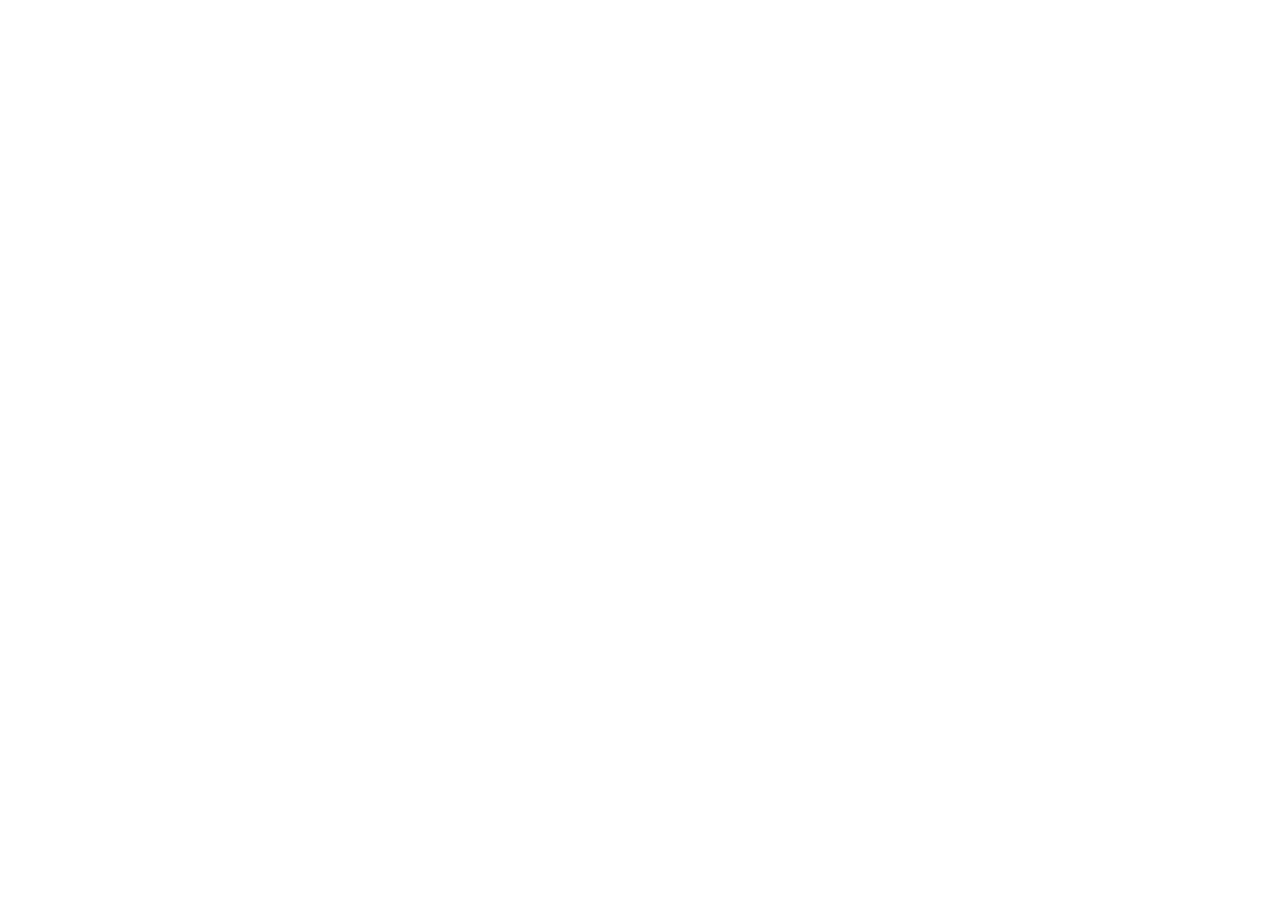
==== shop.html @ 0add411c "Все кроме магазина" ====
<!DOCTYPE html>
<html lang="en">
<head>
    <meta charset="UTF-8">
    <title>Index</title>
    <link href="styles.css" rel="stylesheet">
</head>
<body>
<script
    src="script.js" defer>
</script>


</body>
</html>
---- styles.css ----
#throw {
    /*transform: rotate(30deg);
    display: inline-block;*/
        position: absolute;
    font-size: 50px;
    margin-left: 1000px;
    display: inline;
    top: 500px;
    right: 100px;
}

#Fishing {
    position: absolute;
    width: 300px;
    height: 350px;
    margin-bottom: 300px;
    margin-left: 200px;
    margin-top: 50px;
    mix-blend-mode: multiply; 
    transition: transform 0.4s ease-out; 
}

#proc {
    position: absolute;
    display: flex;
    font-size: 60px;
    top: 350px;
    display: inline;
}

#lake {
    width: 800px;
    height: 350px;
    border-radius: 15px;
    display: inline-block;
    position: relative;
    overflow: hidden;
}

#imageDiv {
    width: 20%;
    height: 20%;
    object-fit: contain;
    top: 70px; 
    left: 100px;
    position: absolute;
    mix-blend-mode: multiply; 
    transition: transform 0.4s ease-out; 
}

#containerFish {
    font-family: impact;
    font-size: 40px;
    top: 100px;
    left: 50px;
    position: absolute;
}

#FishImg img {
    border-radius: 10px;
    width: 250px;
    height: 150px;
    position: absolute;
    top: 20px;
    left: 20px;
    opacity: 0;
    pointer-events: none;
}

#money {
    font-size: 70px;
    color: green;
}

/*
#lake {
  display: inline-block;     /* Заменили inline на inline-block, чтобы ширина (800px) и высота (350px) работали корректно 
  width: 800px;
  height: 350px;
  border-radius: 15px;
  position: relative;        /* Главная точка отсчета для картинки внутри 
  overflow: hidden;          /* Скругляет углы, если фоновая картинка вылезает за border-radius 
}

#imageDiv img {
  position: absolute;        /* Ставим точку с запятой! */
  
  /* Управляем положением картинки внутри #lake
  top: 50px;                 /* Вместо огромного margin-top. Настройте отступ сверху под себя 
  left: 50px;                /* Отступ слева 
  
  /* Размеры картинки (сделали чуть крупнее, чтобы её было видно сквозь маску) 
  width: 20%;                /* 20% от ширины контейнера
  height: auto;              /* Авто-высота сохранит правильные пропорции изображения
  object-fit: contain;
  
  /* Исправленный синтаксис маски (добавлены двоеточия и точки с запятой) 
  mask-image: radial-gradient(circle, black 30%, transparent 70%);
  -webkit-mask-image: radial-gradient(circle, black 30%, transparent 70%);
}
*/
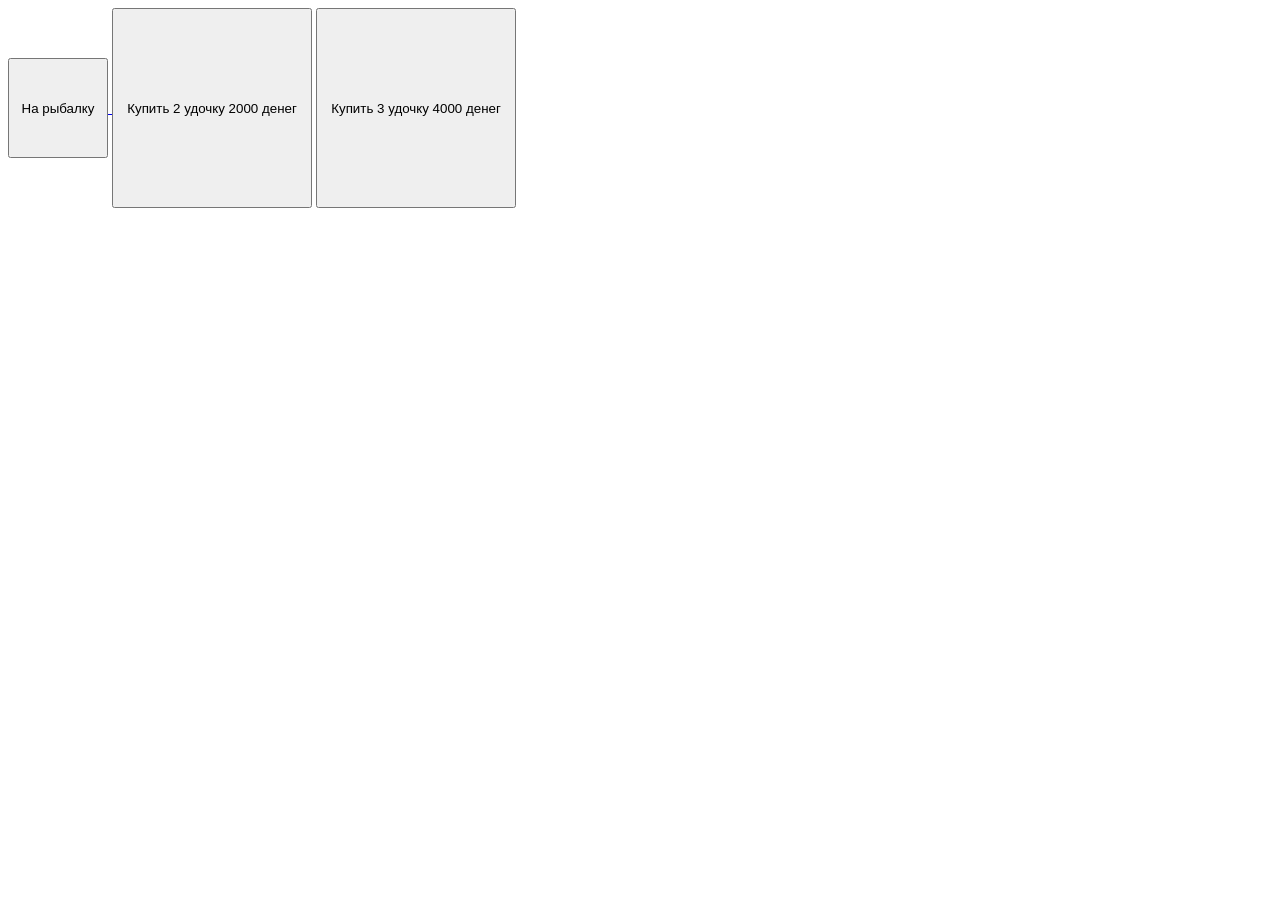
==== commit 4f3d329a: "ВСЕ" ====
--- a/shop.html
+++ b/shop.html
@@ -9,7 +9,13 @@
 <script
     src="script.js" defer>
 </script>
+<A href="index.html">
+<button id="shopBut">На рыбалку</button>
+</A>
 
+<button id="fishingLvlTwo">Купить 2 удочку 2000 денег</button>
+
+<button id="fishingLvlThree">Купить 3 удочку 4000 денег</button>
 
 </body>
 </html>
--- a/styles.css
+++ b/styles.css
@@ -72,6 +72,21 @@
     color: green;
 }
 
+#shopBut {
+    width: 100px;
+    height: 100px;
+}
+
+#fishingLvlTwo {
+    width: 200px;
+    height: 200px;
+}
+
+#fishingLvlThree {
+    width: 200px;
+    height: 200px;
+}
+
 /*
 #lake {
   display: inline-block;     /* Заменили inline на inline-block, чтобы ширина (800px) и высота (350px) работали корректно 
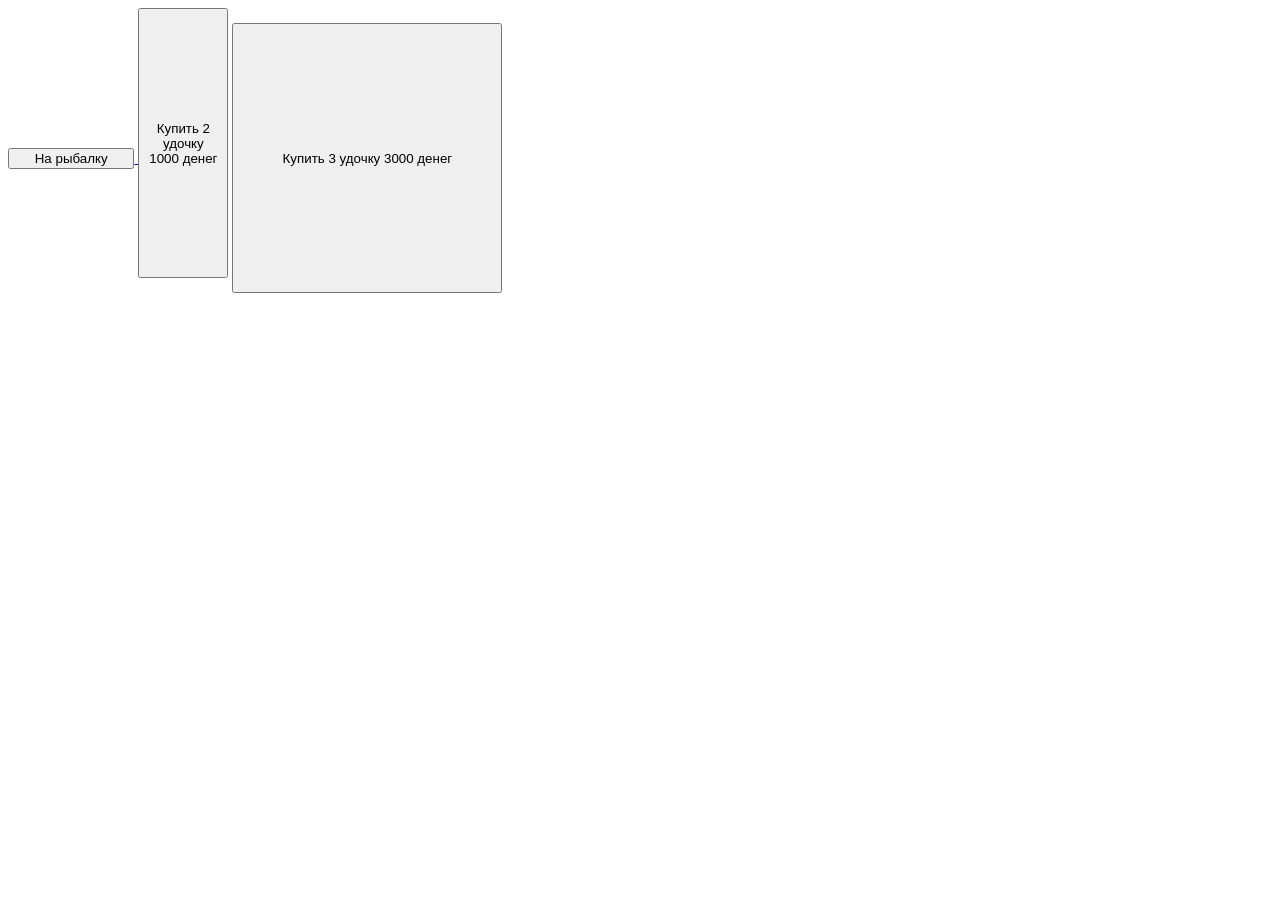
==== commit 06feb920: "Add files via upload" ====
--- a/shop.html
+++ b/shop.html
@@ -13,9 +13,9 @@
 <button id="shopBut">На рыбалку</button>
 </A>
 
-<button id="fishingLvlTwo">Купить 2 удочку 2000 денег</button>
+<button id="fishingLvlTwo">Купить 2 удочку 1000 денег</button>
 
-<button id="fishingLvlThree">Купить 3 удочку 4000 денег</button>
+<button id="fishingLvlThree">Купить 3 удочку 3000 денег</button>
 
 </body>
 </html>
--- a/styles.css
+++ b/styles.css
@@ -1,18 +1,18 @@
 #throw {
     /*transform: rotate(30deg);
     display: inline-block;*/
-        position: absolute;
-    font-size: 50px;
+    position: absolute;
+    font-size: 500%;
     margin-left: 1000px;
     display: inline;
-    top: 500px;
+    top: 600px;
     right: 100px;
 }
 
 #Fishing {
     position: absolute;
-    width: 300px;
-    height: 350px;
+    width: 30%;
+    height: 50%;
     margin-bottom: 300px;
     margin-left: 200px;
     margin-top: 50px;
@@ -23,14 +23,14 @@
 #proc {
     position: absolute;
     display: flex;
-    font-size: 60px;
-    top: 350px;
+    font-size: 500%;
+    top: 440px;
     display: inline;
 }
 
 #lake {
-    width: 800px;
-    height: 350px;
+    width: 45%;
+    height: 80%;
     border-radius: 15px;
     display: inline-block;
     position: relative;
@@ -58,8 +58,8 @@
 
 #FishImg img {
     border-radius: 10px;
-    width: 250px;
-    height: 150px;
+    width: 15%;
+    height: 20%;
     position: absolute;
     top: 20px;
     left: 20px;
@@ -68,23 +68,23 @@
 }
 
 #money {
-    font-size: 70px;
+    font-size: 500%;
     color: green;
 }
 
 #shopBut {
-    width: 100px;
-    height: 100px;
+    width: 10%;
+    height: 10%;
 }
 
 #fishingLvlTwo {
-    width: 200px;
-    height: 200px;
+    width: 10vmin;
+    height: 30vmin;
 }
 
 #fishingLvlThree {
-    width: 200px;
-    height: 200px;
+    width: 30vmin;
+    height: 30vmin;
 }
 
 /*
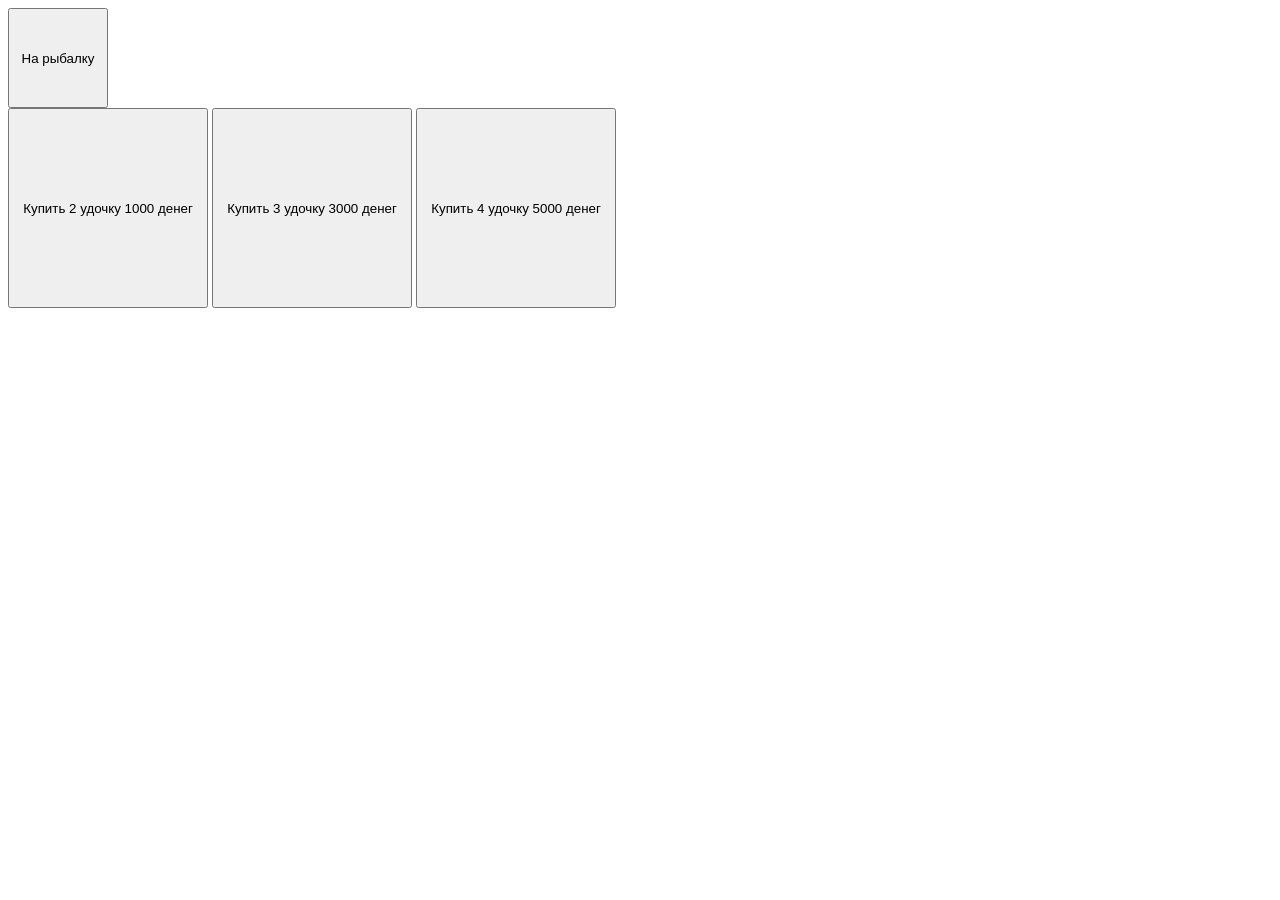
==== commit 2dc528ad: "Add files via upload" ====
--- a/shop.html
+++ b/shop.html
@@ -12,10 +12,12 @@
 <A href="index.html">
 <button id="shopBut">На рыбалку</button>
 </A>
-
+<div id="fishings">
 <button id="fishingLvlTwo">Купить 2 удочку 1000 денег</button>
 
 <button id="fishingLvlThree">Купить 3 удочку 3000 денег</button>
 
+<button id="fishingLvlFour">Купить 4 удочку 5000 денег</button>
+</div>
 </body>
 </html>
--- a/styles.css
+++ b/styles.css
@@ -2,17 +2,17 @@
     /*transform: rotate(30deg);
     display: inline-block;*/
     position: absolute;
-    font-size: 500%;
+    font-size: 50px;
     margin-left: 1000px;
     display: inline;
-    top: 600px;
+    top: 500px;
     right: 100px;
 }
 
 #Fishing {
     position: absolute;
-    width: 30%;
-    height: 50%;
+    width: 300px;
+    height: 350px;
     margin-bottom: 300px;
     margin-left: 200px;
     margin-top: 50px;
@@ -23,14 +23,14 @@
 #proc {
     position: absolute;
     display: flex;
-    font-size: 500%;
-    top: 440px;
+    font-size: 60px;
+    top: 350px;
     display: inline;
 }
 
 #lake {
-    width: 45%;
-    height: 80%;
+    width: 800px;
+    height: 350px;
     border-radius: 15px;
     display: inline-block;
     position: relative;
@@ -58,8 +58,8 @@
 
 #FishImg img {
     border-radius: 10px;
-    width: 15%;
-    height: 20%;
+    width: 250px;
+    height: 150px;
     position: absolute;
     top: 20px;
     left: 20px;
@@ -68,23 +68,28 @@
 }
 
 #money {
-    font-size: 500%;
+    font-size: 70px;
     color: green;
 }
 
 #shopBut {
-    width: 10%;
-    height: 10%;
+    width: 100px;
+    height: 100px;
 }
 
 #fishingLvlTwo {
-    width: 10vmin;
-    height: 30vmin;
+    width: 200px;
+    height: 200px;
 }
 
 #fishingLvlThree {
-    width: 30vmin;
-    height: 30vmin;
+    width: 200px;
+    height: 200px;
+}
+
+#fishingLvlFour {
+    width: 200px;
+    height: 200px;
 }
 
 /*
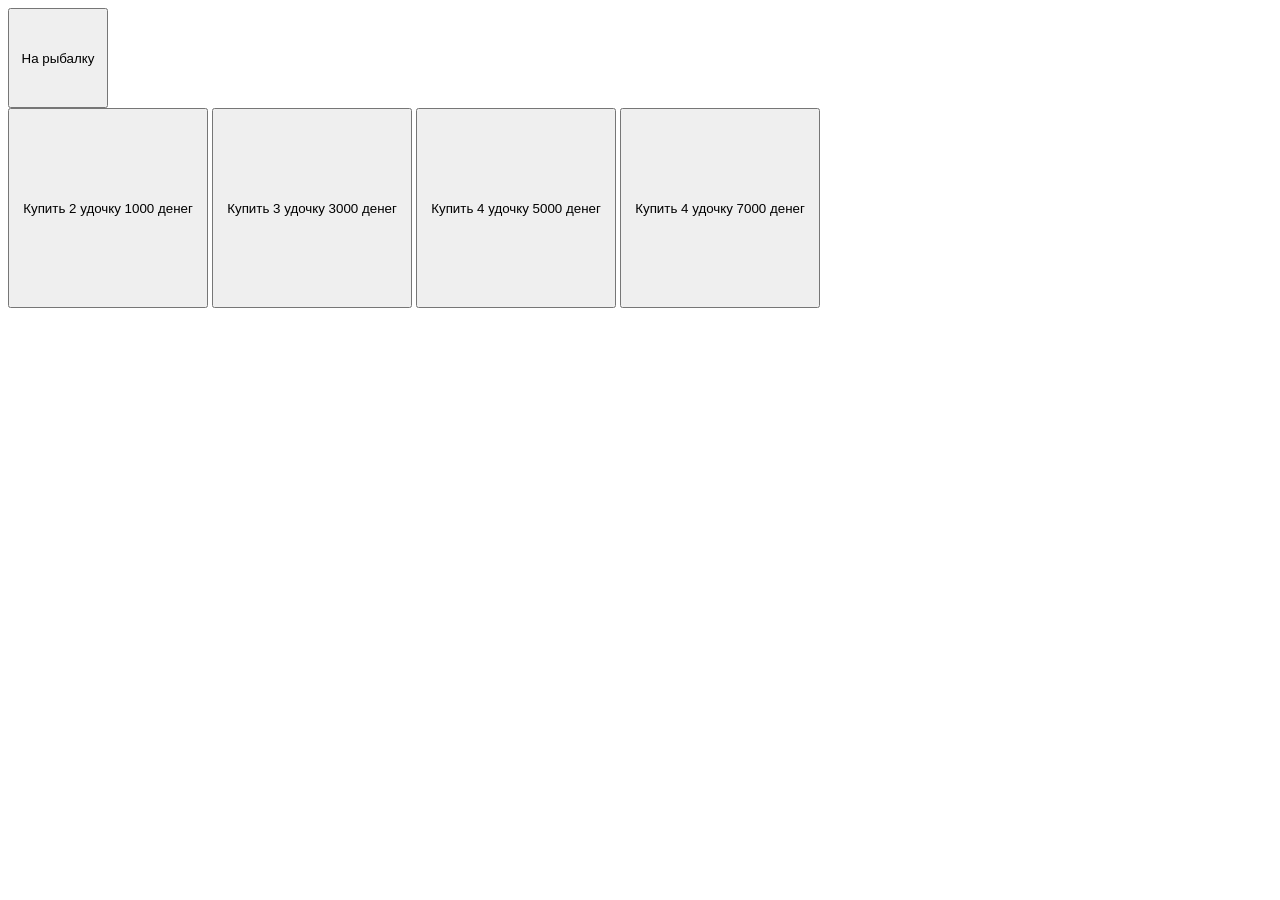
==== commit bec0c84c: "Add files via upload" ====
--- a/shop.html
+++ b/shop.html
@@ -18,6 +18,8 @@
 <button id="fishingLvlThree">Купить 3 удочку 3000 денег</button>
 
 <button id="fishingLvlFour">Купить 4 удочку 5000 денег</button>
+
+<button id="fishingLvlFive">Купить 4 удочку 7000 денег</button>
 </div>
 </body>
 </html>
--- a/styles.css
+++ b/styles.css
@@ -92,6 +92,11 @@
     height: 200px;
 }
 
+#fishingLvlFive {
+    width: 200px;
+    height: 200px;
+}
+
 /*
 #lake {
   display: inline-block;     /* Заменили inline на inline-block, чтобы ширина (800px) и высота (350px) работали корректно 
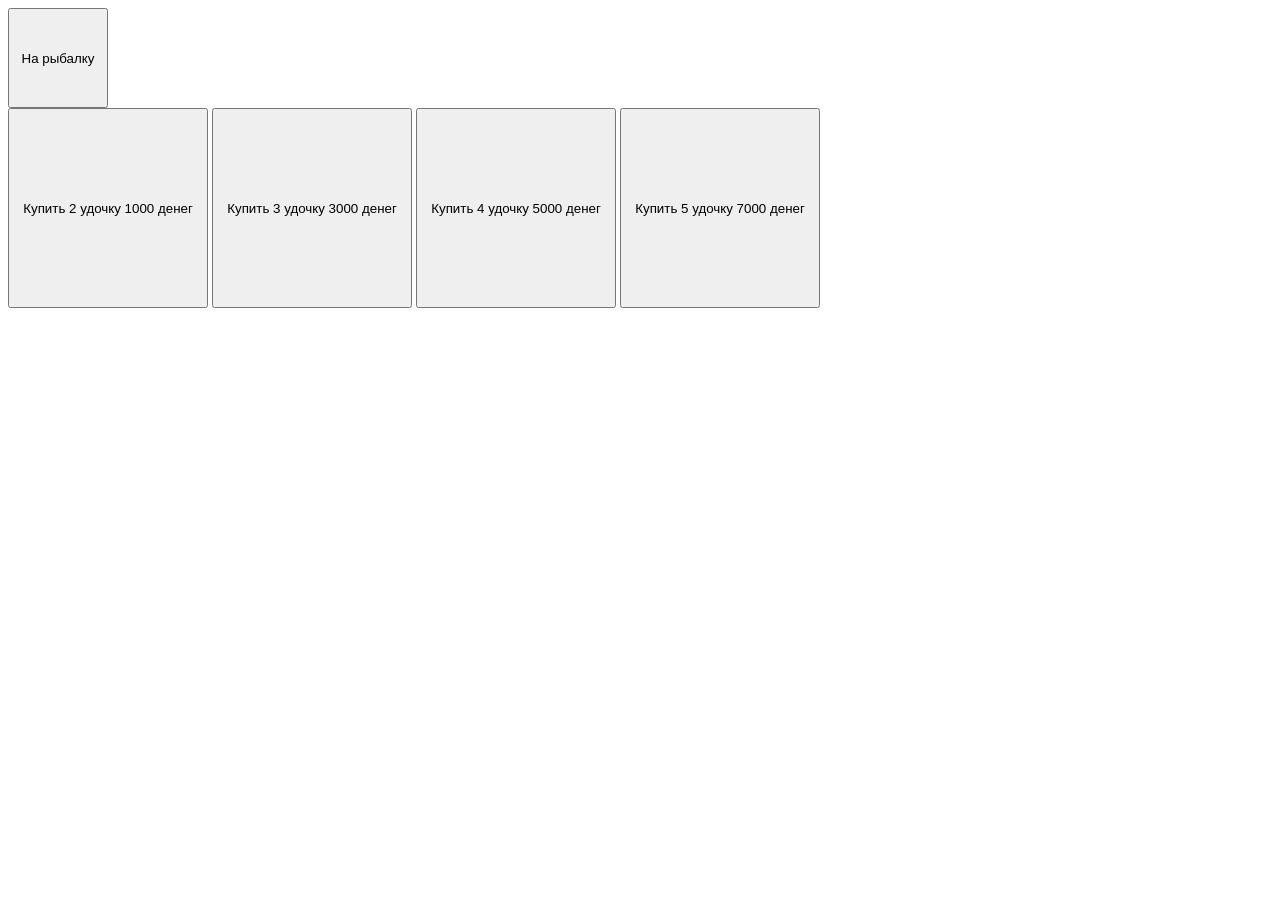
==== commit 3e52e50c: "Add files via upload После 5-ого уровня удочки будет добавляться осьминог и вместо корюшки - много к" ====
--- a/shop.html
+++ b/shop.html
@@ -19,7 +19,7 @@
 
 <button id="fishingLvlFour">Купить 4 удочку 5000 денег</button>
 
-<button id="fishingLvlFive">Купить 4 удочку 7000 денег</button>
+<button id="fishingLvlFive">Купить 5 удочку 7000 денег</button>
 </div>
 </body>
 </html>
